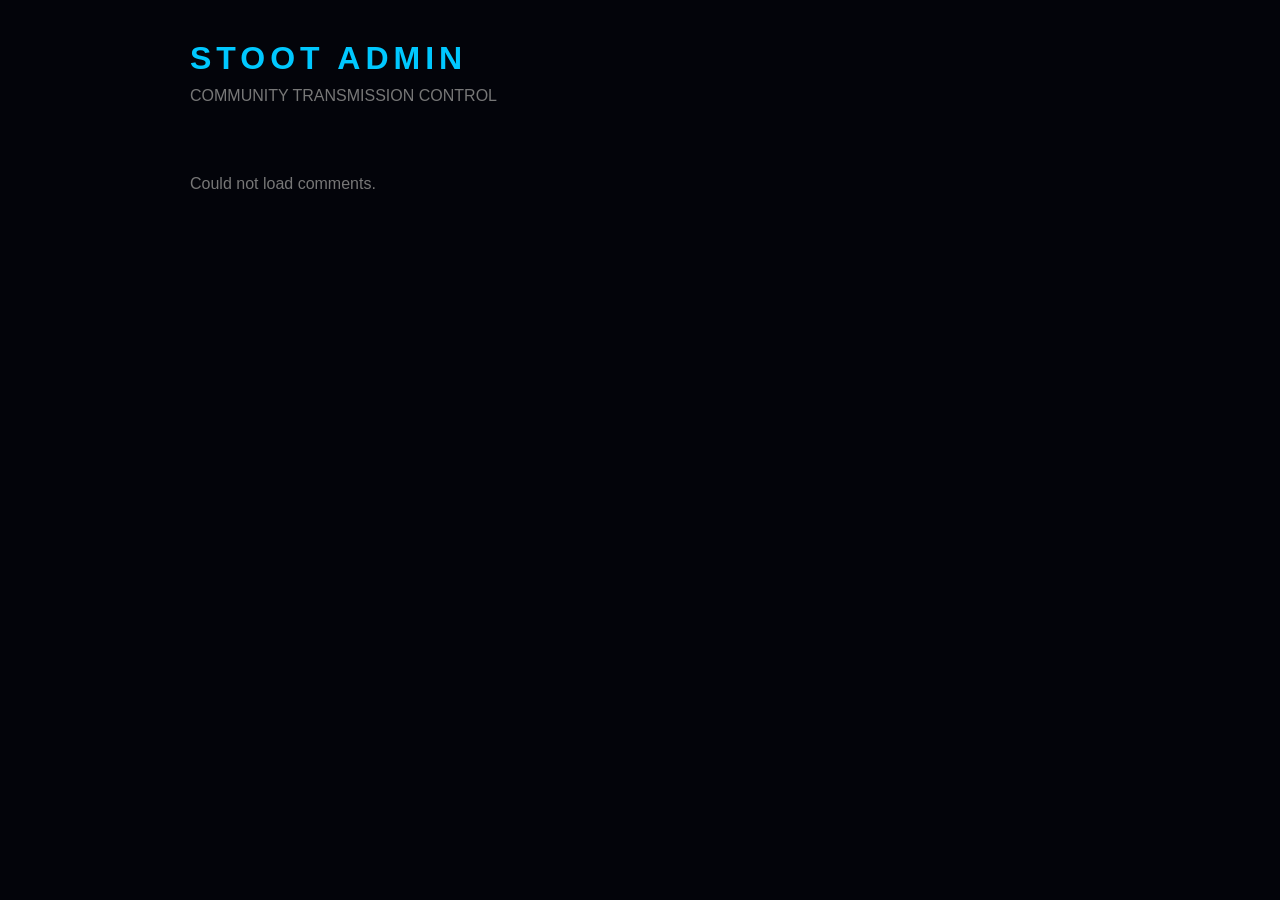
==== admin/index.html @ c3929893 "Add files via upload" ====
<!DOCTYPE html>
<html lang="en">

<head>

    <meta charset="UTF-8">

    <meta
        name="viewport"
        content="width=device-width, initial-scale=1.0"
    >

    <title>STOOT — Admin</title>

    <style>

        * {
            box-sizing: border-box;
            margin: 0;
            padding: 0;
        }

        body {
            background: #03040a;
            color: white;
            font-family: Arial, Helvetica, sans-serif;
            min-height: 100vh;
            padding: 40px 20px;
        }

        .container {
            max-width: 900px;
            margin: auto;
        }

        h1 {
            color: #00c8ff;
            letter-spacing: 5px;
            margin-bottom: 10px;
        }

        .subtitle {
            color: #777;
            margin-bottom: 40px;
        }

        .comment {
            background: #080a12;
            border: 1px solid #202638;
            padding: 25px;
            margin-bottom: 20px;
        }

        .comment-name {
            color: #00c8ff;
            font-weight: bold;
            font-size: 18px;
        }

        .comment-date {
            color: #666;
            font-size: 12px;
            margin-top: 5px;
        }

        .comment-body {
            color: #ccc;
            line-height: 1.7;
            margin: 20px 0;
        }

        textarea {
            width: 100%;
            min-height: 100px;
            background: #03040a;
            color: white;
            border: 1px solid #30384d;
            padding: 15px;
            resize: vertical;
            font-family: inherit;
            margin-bottom: 10px;
        }

        textarea:focus {
            outline: none;
            border-color: #00c8ff;
        }

        button {
            background: #00c8ff;
            color: #02040a;
            border: none;
            padding: 12px 20px;
            font-weight: bold;
            cursor: pointer;
        }

        button:hover {
            box-shadow: 0 0 20px rgba(0, 200, 255, 0.5);
        }

        button:disabled {
            opacity: 0.5;
            cursor: not-allowed;
        }

        .reply {
            margin-top: 15px;
            padding: 15px;
            border-left: 3px solid #00c8ff;
            background: #05070d;
        }

        .reply-title {
            color: #00c8ff;
            font-weight: bold;
            margin-bottom: 8px;
        }

        .message {
            margin-bottom: 20px;
            color: #00c8ff;
        }

        .empty {
            color: #777;
            padding: 30px 0;
        }

    </style>

</head>


<body>

<div class="container">

    <h1>STOOT ADMIN</h1>

    <p class="subtitle">
        COMMUNITY TRANSMISSION CONTROL
    </p>

    <div id="message" class="message"></div>

    <div id="comments">
        Loading comments...
    </div>

</div>


<script>

const commentsContainer =
    document.getElementById("comments");

const message =
    document.getElementById("message");


async function loadComments() {

    commentsContainer.innerHTML =
        "Loading comments...";

    try {

        const response =
            await fetch("/api/comments");

        if (!response.ok) {

            throw new Error(
                "Could not load comments."
            );

        }

        const data =
            await response.json();

        if (
            !data.comments ||
            data.comments.length === 0
        ) {

            commentsContainer.innerHTML = `
                <p class="empty">
                    No comments yet.
                </p>
            `;

            return;

        }

        commentsContainer.innerHTML = "";

        data.comments.forEach(comment => {

            const box =
                document.createElement("div");

            box.className =
                "comment";


            const name =
                document.createElement("div");

            name.className =
                "comment-name";

            name.textContent =
                comment.name;


            const date =
                document.createElement("div");

            date.className =
                "comment-date";

            date.textContent =
                new Date(
                    comment.created_at
                ).toLocaleString();


            const body =
                document.createElement("div");

            body.className =
                "comment-body";

            body.textContent =
                comment.body;


            const textarea =
                document.createElement("textarea");

            textarea.placeholder =
                "Write your admin reply...";

            textarea.value =
                comment.admin_reply || "";


            const button =
                document.createElement("button");

            button.textContent =
                comment.admin_reply
                    ? "UPDATE REPLY"
                    : "REPLY";


            button.addEventListener(
                "click",
                async () => {

                    await sendReply(
                        comment.id,
                        textarea,
                        button
                    );

                }
            );


            box.appendChild(name);

            box.appendChild(date);

            box.appendChild(body);

            if (comment.admin_reply) {

                const reply =
                    document.createElement("div");

                reply.className =
                    "reply";

                reply.innerHTML = `
                    <div class="reply-title">
                        STOOT ADMIN
                    </div>
                `;

                const replyText =
                    document.createElement("div");

                replyText.textContent =
                    comment.admin_reply;

                reply.appendChild(
                    replyText
                );

                box.appendChild(reply);

            }

            box.appendChild(textarea);

            box.appendChild(button);

            commentsContainer.appendChild(box);

        });

    } catch (error) {

        console.error(error);

        commentsContainer.innerHTML = `
            <p class="empty">
                ${error.message}
            </p>
        `;

    }

}


async function sendReply(
    commentId,
    textarea,
    button
) {

    const reply =
        textarea.value.trim();

    if (!reply) {

        alert(
            "Please write a reply first."
        );

        return;

    }


    const username =
        prompt("Admin username:");

    if (username === null) {

        return;

    }


    const password =
        prompt("Admin password:");

    if (password === null) {

        return;

    }


    button.disabled = true;

    button.textContent =
        "SENDING...";


    try {

        const credentials =
            btoa(
                username +
                ":" +
                password
            );


        const response =
            await fetch(
                "/api/admin/reply",
                {

                    method: "POST",

                    headers: {

                        "Content-Type":
                            "application/json",

                        "Authorization":
                            "Basic " +
                            credentials

                    },

                    body: JSON.stringify({

                        comment_id:
                            commentId,

                        reply:
                            reply

                    })

                }
            );


        const data =
            await response.json();


        if (!response.ok) {

            throw new Error(
                data.error ||
                "Reply failed."
            );

        }


        message.textContent =
            "REPLY SENT SUCCESSFULLY.";

        await loadComments();


    } catch (error) {

        console.error(error);

        alert(
            error.message
        );

    } finally {

        button.disabled =
            false;

        button.textContent =
            "REPLY";

    }

}


loadComments();

</script>

</body>

</html>
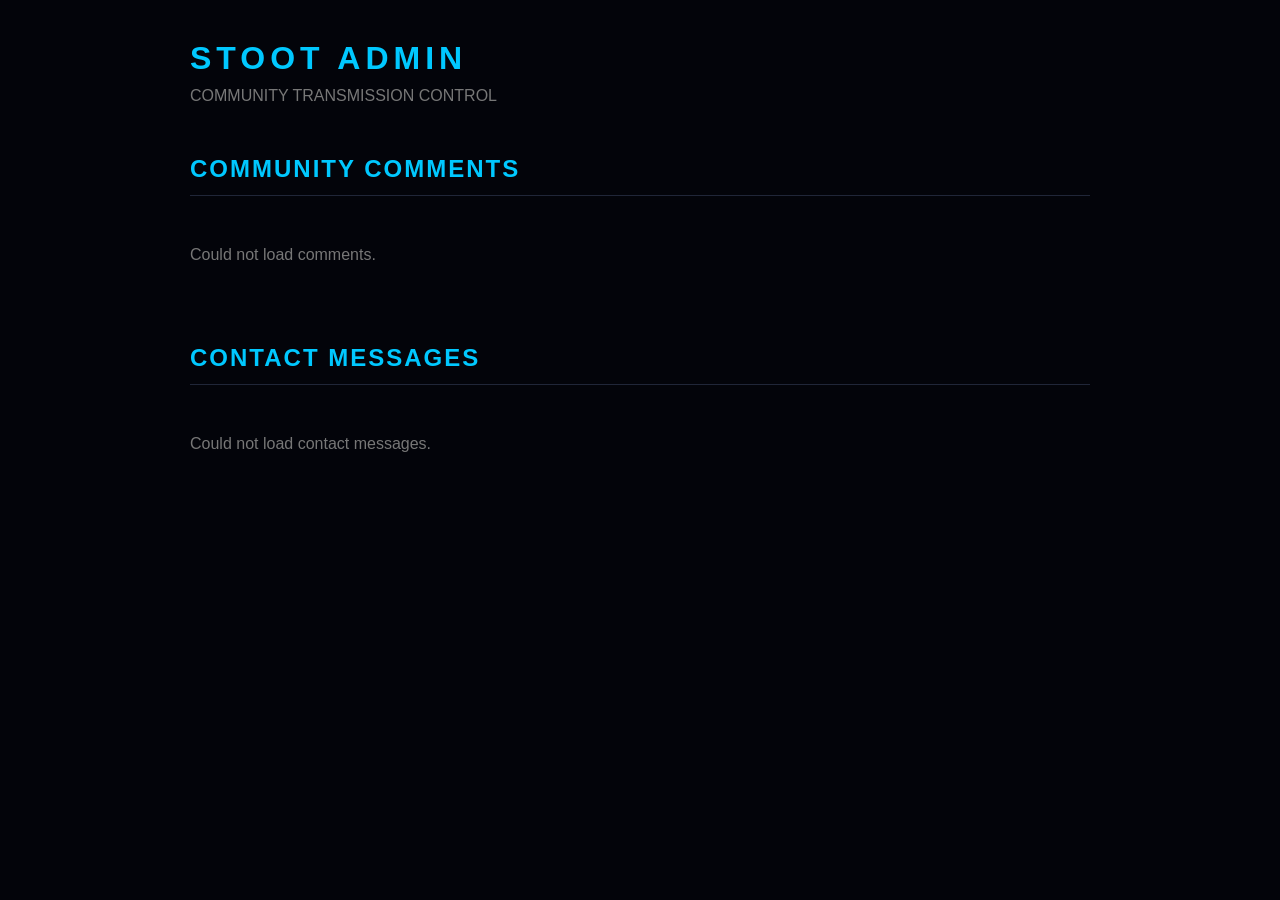
==== commit 42d64c99: "Update index.html" ====
--- a/admin/index.html
+++ b/admin/index.html
@@ -44,29 +44,55 @@
             margin-bottom: 40px;
         }
 
-        .comment {
+        .section-title {
+            color: #00c8ff;
+            letter-spacing: 2px;
+            margin: 50px 0 20px;
+            border-bottom: 1px solid #202638;
+            padding-bottom: 12px;
+        }
+
+        .comment,
+        .contact-message {
             background: #080a12;
             border: 1px solid #202638;
             padding: 25px;
             margin-bottom: 20px;
         }
 
-        .comment-name {
+        .comment-name,
+        .contact-name {
             color: #00c8ff;
             font-weight: bold;
             font-size: 18px;
         }
 
-        .comment-date {
+        .comment-date,
+        .contact-date {
             color: #666;
             font-size: 12px;
             margin-top: 5px;
         }
 
-        .comment-body {
+        .comment-body,
+        .contact-body {
             color: #ccc;
             line-height: 1.7;
             margin: 20px 0;
+            white-space: pre-wrap;
+            word-break: break-word;
+        }
+
+        .contact-email {
+            color: #00c8ff;
+            margin-top: 8px;
+            word-break: break-word;
+        }
+
+        .contact-subject {
+            margin-top: 15px;
+            color: white;
+            font-weight: bold;
         }
 
         textarea {
@@ -86,6 +112,12 @@
             border-color: #00c8ff;
         }
 
+        .buttons {
+            display: flex;
+            gap: 10px;
+            flex-wrap: wrap;
+        }
+
         button {
             background: #00c8ff;
             color: #02040a;
@@ -102,10 +134,21 @@
         button:disabled {
             opacity: 0.5;
             cursor: not-allowed;
+            box-shadow: none;
+        }
+
+        .delete-button {
+            background: #ff304f;
+            color: white;
+        }
+
+        .delete-button:hover {
+            box-shadow: 0 0 20px rgba(255, 48, 79, 0.5);
         }
 
         .reply {
             margin-top: 15px;
+            margin-bottom: 15px;
             padding: 15px;
             border-left: 3px solid #00c8ff;
             background: #05070d;
@@ -144,10 +187,28 @@
 
     <div id="message" class="message"></div>
 
+
+    <!-- COMMENTS -->
+
+    <h2 class="section-title">
+        COMMUNITY COMMENTS
+    </h2>
+
     <div id="comments">
         Loading comments...
     </div>
 
+
+    <!-- CONTACT MESSAGES -->
+
+    <h2 class="section-title">
+        CONTACT MESSAGES
+    </h2>
+
+    <div id="contactMessages">
+        Loading contact messages...
+    </div>
+
 </div>
 
 
@@ -156,8 +217,17 @@
 const commentsContainer =
     document.getElementById("comments");
 
+const contactMessagesContainer =
+    document.getElementById("contactMessages");
+
 const message =
     document.getElementById("message");
+
+
+
+/* =========================================================
+   COMMENTS
+========================================================= */
 
 
 async function loadComments() {
@@ -239,6 +309,52 @@
                 comment.body;
 
 
+            box.appendChild(name);
+
+            box.appendChild(date);
+
+            box.appendChild(body);
+
+
+            if (comment.admin_reply) {
+
+                const reply =
+                    document.createElement("div");
+
+                reply.className =
+                    "reply";
+
+
+                const replyTitle =
+                    document.createElement("div");
+
+                replyTitle.className =
+                    "reply-title";
+
+                replyTitle.textContent =
+                    "STOOT ADMIN";
+
+
+                const replyText =
+                    document.createElement("div");
+
+                replyText.textContent =
+                    comment.admin_reply;
+
+
+                reply.appendChild(
+                    replyTitle
+                );
+
+                reply.appendChild(
+                    replyText
+                );
+
+                box.appendChild(reply);
+
+            }
+
+
             const textarea =
                 document.createElement("textarea");
 
@@ -249,66 +365,71 @@
                 comment.admin_reply || "";
 
 
-            const button =
+            const buttons =
+                document.createElement("div");
+
+            buttons.className =
+                "buttons";
+
+
+            const replyButton =
                 document.createElement("button");
 
-            button.textContent =
+            replyButton.textContent =
                 comment.admin_reply
                     ? "UPDATE REPLY"
                     : "REPLY";
 
 
-            button.addEventListener(
+            replyButton.addEventListener(
                 "click",
                 async () => {
 
                     await sendReply(
                         comment.id,
                         textarea,
-                        button
+                        replyButton
                     );
 
                 }
             );
 
 
-            box.appendChild(name);
-
-            box.appendChild(date);
-
-            box.appendChild(body);
-
-            if (comment.admin_reply) {
-
-                const reply =
-                    document.createElement("div");
-
-                reply.className =
-                    "reply";
-
-                reply.innerHTML = `
-                    <div class="reply-title">
-                        STOOT ADMIN
-                    </div>
-                `;
-
-                const replyText =
-                    document.createElement("div");
-
-                replyText.textContent =
-                    comment.admin_reply;
-
-                reply.appendChild(
-                    replyText
-                );
-
-                box.appendChild(reply);
-
-            }
+            const deleteButton =
+                document.createElement("button");
+
+            deleteButton.textContent =
+                "DELETE";
+
+            deleteButton.className =
+                "delete-button";
+
+
+            deleteButton.addEventListener(
+                "click",
+                async () => {
+
+                    await deleteComment(
+                        comment.id,
+                        deleteButton
+                    );
+
+                }
+            );
+
+
+            buttons.appendChild(
+                replyButton
+            );
+
+            buttons.appendChild(
+                deleteButton
+            );
+
 
             box.appendChild(textarea);
 
-            box.appendChild(button);
+            box.appendChild(buttons);
 
             commentsContainer.appendChild(box);
 
@@ -329,6 +450,190 @@
 }
 
 
+
+/* =========================================================
+   CONTACT MESSAGES
+========================================================= */
+
+
+async function loadContactMessages() {
+
+    contactMessagesContainer.innerHTML =
+        "Loading contact messages...";
+
+    try {
+
+        const response =
+            await fetch("/api/contact");
+
+        if (!response.ok) {
+
+            throw new Error(
+                "Could not load contact messages."
+            );
+
+        }
+
+        const data =
+            await response.json();
+
+
+        if (
+            !data.messages ||
+            data.messages.length === 0
+        ) {
+
+            contactMessagesContainer.innerHTML = `
+                <p class="empty">
+                    No contact messages yet.
+                </p>
+            `;
+
+            return;
+
+        }
+
+
+        contactMessagesContainer.innerHTML = "";
+
+
+        data.messages.forEach(contact => {
+
+            const box =
+                document.createElement("div");
+
+            box.className =
+                "contact-message";
+
+
+            const name =
+                document.createElement("div");
+
+            name.className =
+                "contact-name";
+
+            name.textContent =
+                contact.name;
+
+
+            const email =
+                document.createElement("div");
+
+            email.className =
+                "contact-email";
+
+            email.textContent =
+                contact.email;
+
+
+            const subject =
+                document.createElement("div");
+
+            subject.className =
+                "contact-subject";
+
+            subject.textContent =
+                "Subject: " +
+                contact.subject;
+
+
+            const date =
+                document.createElement("div");
+
+            date.className =
+                "contact-date";
+
+            date.textContent =
+                new Date(
+                    contact.created_at
+                ).toLocaleString();
+
+
+            const body =
+                document.createElement("div");
+
+            body.className =
+                "contact-body";
+
+            body.textContent =
+                contact.message;
+
+
+            const buttons =
+                document.createElement("div");
+
+            buttons.className =
+                "buttons";
+
+
+            const deleteButton =
+                document.createElement("button");
+
+            deleteButton.textContent =
+                "DELETE";
+
+            deleteButton.className =
+                "delete-button";
+
+
+            deleteButton.addEventListener(
+                "click",
+                async () => {
+
+                    await deleteContactMessage(
+                        contact.id,
+                        deleteButton
+                    );
+
+                }
+            );
+
+
+            buttons.appendChild(
+                deleteButton
+            );
+
+
+            box.appendChild(name);
+
+            box.appendChild(email);
+
+            box.appendChild(subject);
+
+            box.appendChild(date);
+
+            box.appendChild(body);
+
+            box.appendChild(buttons);
+
+
+            contactMessagesContainer.appendChild(
+                box
+            );
+
+        });
+
+    } catch (error) {
+
+        console.error(error);
+
+        contactMessagesContainer.innerHTML = `
+            <p class="empty">
+                ${error.message}
+            </p>
+        `;
+
+    }
+
+}
+
+
+
+/* =========================================================
+   ADMIN REPLY
+========================================================= */
+
+
 async function sendReply(
     commentId,
     textarea,
@@ -458,10 +763,272 @@
 }
 
 
+
+/* =========================================================
+   DELETE COMMENT
+========================================================= */
+
+
+async function deleteComment(
+    commentId,
+    button
+) {
+
+    const confirmed =
+        confirm(
+            "Are you sure you want to permanently delete this comment?\n\nThis cannot be undone."
+        );
+
+    if (!confirmed) {
+
+        return;
+
+    }
+
+
+    const username =
+        prompt("Admin username:");
+
+    if (username === null) {
+
+        return;
+
+    }
+
+
+    const password =
+        prompt("Admin password:");
+
+    if (password === null) {
+
+        return;
+
+    }
+
+
+    button.disabled = true;
+
+    button.textContent =
+        "DELETING...";
+
+
+    try {
+
+        const credentials =
+            btoa(
+                username +
+                ":" +
+                password
+            );
+
+
+        const response =
+            await fetch(
+                "/api/admin/delete-comment",
+                {
+
+                    method: "POST",
+
+                    headers: {
+
+                        "Content-Type":
+                            "application/json",
+
+                        "Authorization":
+                            "Basic " +
+                            credentials
+
+                    },
+
+                    body: JSON.stringify({
+
+                        comment_id:
+                            commentId
+
+                    })
+
+                }
+            );
+
+
+        const data =
+            await response.json();
+
+
+        if (!response.ok) {
+
+            throw new Error(
+                data.error ||
+                "Delete failed."
+            );
+
+        }
+
+
+        message.textContent =
+            "COMMENT DELETED SUCCESSFULLY.";
+
+        await loadComments();
+
+
+    } catch (error) {
+
+        console.error(error);
+
+        alert(
+            error.message
+        );
+
+        button.disabled =
+            false;
+
+        button.textContent =
+            "DELETE";
+
+    }
+
+}
+
+
+
+/* =========================================================
+   DELETE CONTACT MESSAGE
+========================================================= */
+
+
+async function deleteContactMessage(
+    contactId,
+    button
+) {
+
+    const confirmed =
+        confirm(
+            "Are you sure you want to permanently delete this contact message?\n\nThis cannot be undone."
+        );
+
+    if (!confirmed) {
+
+        return;
+
+    }
+
+
+    const username =
+        prompt("Admin username:");
+
+    if (username === null) {
+
+        return;
+
+    }
+
+
+    const password =
+        prompt("Admin password:");
+
+    if (password === null) {
+
+        return;
+
+    }
+
+
+    button.disabled = true;
+
+    button.textContent =
+        "DELETING...";
+
+
+    try {
+
+        const credentials =
+            btoa(
+                username +
+                ":" +
+                password
+            );
+
+
+        const response =
+            await fetch(
+                "/api/admin/delete-contact",
+                {
+
+                    method: "POST",
+
+                    headers: {
+
+                        "Content-Type":
+                            "application/json",
+
+                        "Authorization":
+                            "Basic " +
+                            credentials
+
+                    },
+
+                    body: JSON.stringify({
+
+                        contact_id:
+                            contactId
+
+                    })
+
+                }
+            );
+
+
+        const data =
+            await response.json();
+
+
+        if (!response.ok) {
+
+            throw new Error(
+                data.error ||
+                "Delete failed."
+            );
+
+        }
+
+
+        message.textContent =
+            "CONTACT MESSAGE DELETED SUCCESSFULLY.";
+
+        await loadContactMessages();
+
+
+    } catch (error) {
+
+        console.error(error);
+
+        alert(
+            error.message
+        );
+
+        button.disabled =
+            false;
+
+        button.textContent =
+            "DELETE";
+
+    }
+
+}
+
+
+
+/* =========================================================
+   LOAD EVERYTHING
+========================================================= */
+
+
 loadComments();
 
+loadContactMessages();
+
 </script>
 
 </body>
 
-</html>+</html>
